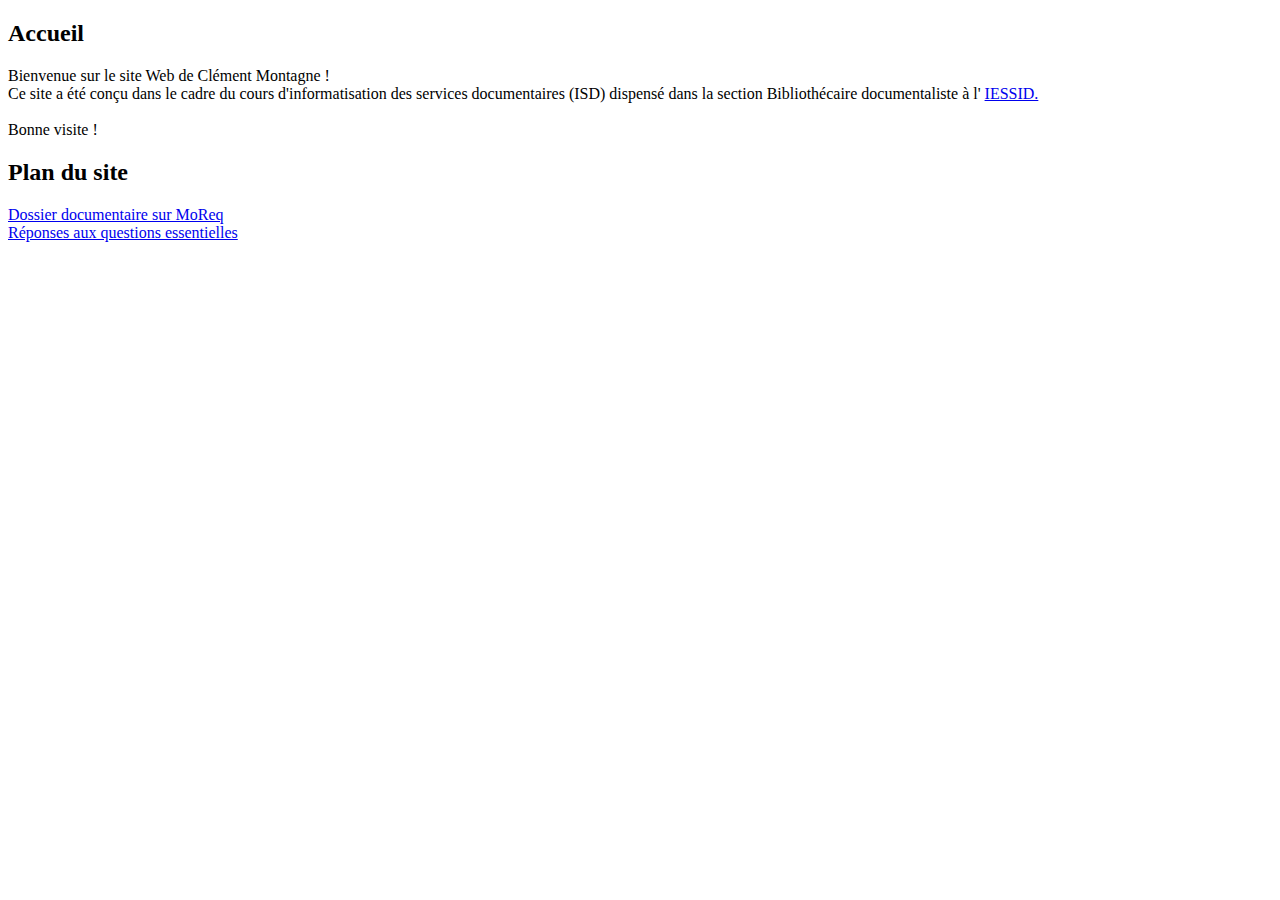
==== index.html @ 414963e1 "Add files via upload" ====
<!doctype html>
<html class="no-js" lang="fr">

<head>
    <meta charset="UTF-8">
    <title>Site de Clément Montagne</title>
    <meta name="viewport" content="width=device-width, initial-scale=1.0">
    <link rel="stylesheet" href="css/knacss.css" media="all">
    <link rel="stylesheet" href="css/styles.css" media="all">
</head>

<body>

        <div class="flex-item-fluid pam mam content">
        <h2>Accueil</h2>
          <p> Bienvenue sur le site Web de Clément Montagne !
            <br/>
            Ce site a été conçu dans le cadre du cours d'informatisation des services documentaires (ISD) dispensé dans la section Bibliothécaire documentaliste à l' <a href="http://www.iessid.be/index.php/bibliothecaire-documentaliste?ec3e3f53681d60be4543f31f1af7f5ce=269e054c84d523c430bf8f833e0493bf">IESSID.</a>
            <br/>
            <br/>
            Bonne visite !
          </p>
          <h2>Plan du site</h2>
          <li><a href="./dosmain.html">Dossier documentaire sur MoReq</a></li>
          <li><a href="./quesmain.html">Réponses aux questions essentielles</a></li>
        </div>

    </div>
  
</body>
</html>
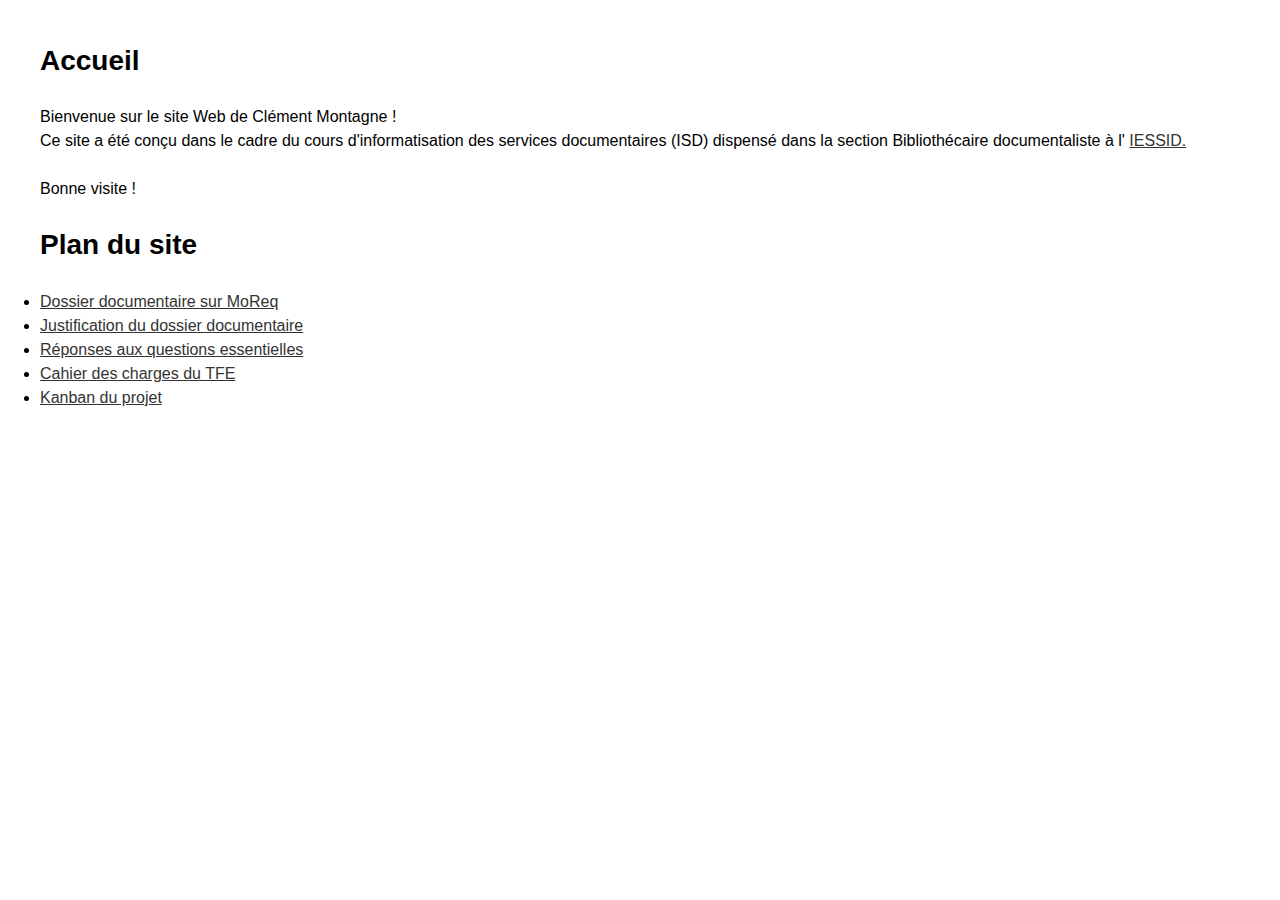
==== commit 63f670a3: "Add files via upload" ====
--- a/index.html
+++ b/index.html
@@ -21,11 +21,13 @@
             Bonne visite !
           </p>
           <h2>Plan du site</h2>
-          <li><a href="./dosmain.html">Dossier documentaire sur MoReq</a></li>
-          <li><a href="./quesmain.html">Réponses aux questions essentielles</a></li>
+            <li><a href="./dosmain.html">Dossier documentaire sur MoReq</a></li>
+            <li><a href="./justmain.html">Justification du dossier documentaire</a></li>
+            <li><a href="./quesmain.html">Réponses aux questions essentielles</a></li>
+            <li><a href="./cdcmain.html">Cahier des charges du TFE</a></li>
+            <li><a href="./kanban.html">Kanban du projet</a></li>
+
         </div>
 
-    </div>
-  
 </body>
 </html>--- a/css/knacss.css
+++ b/css/knacss.css
@@ -0,0 +1,4 @@
+@charset "UTF-8";/*!
+* www.KNACSS.com V6.0.5 (1er décembre 2016) @author: Alsacreations, Raphael Goetter
+* Licence WTFPL http://www.wtfpl.net/
+*//*! normalize.css v4.1.1 | MIT License | github.com/necolas/normalize.css */html,legend{box-sizing:border-box}a:active,a:focus,a:hover,body,mark{color:#000}code,mark{padding:2px 4px}button,hr,input{overflow:visible}hr,legend,pre code{padding:0}.table,blockquote,code,img,input,legend,pre,svg,table,td,textarea,video{max-width:100%}.table,table,td,th{vertical-align:top}.clear,hr{clear:both}.txtleft,td,th{text-align:left}html{font-family:sans-serif;-ms-text-size-adjust:100%;-webkit-text-size-adjust:100%}article,aside,details,figcaption,figure,footer,header,main,menu,nav,section,summary{display:block}audio,canvas,progress,video{display:inline-block}audio:not([controls]){display:none;height:0}progress{vertical-align:baseline}[hidden],template{display:none}a{background-color:transparent;-webkit-text-decoration-skip:objects;color:#333}a:active,a:hover{outline-width:0}abbr[title]{border-bottom:none;text-decoration:underline;text-decoration:underline dotted}b,strong{font-weight:bolder}dfn{font-style:italic}h1{margin:.67em 0}mark{background-color:#ff0}small{font-size:80%}sub,sup{font-size:75%;line-height:0;position:relative;vertical-align:0}sub{bottom:-.25em;top:.5ex}sup{top:-.5em;bottom:1ex}img{border-style:none;vertical-align:middle;height:auto}svg:not(:root){overflow:hidden}code,kbd,pre,samp{font-size:1em}figure{margin:1em 40px}button,input,select,textarea{font:inherit;margin:0}optgroup{font-weight:700}button,select{text-transform:none}[type=reset],[type=submit],button,html [type=button]{-webkit-appearance:button}[type=button]::-moz-focus-inner,[type=reset]::-moz-focus-inner,[type=submit]::-moz-focus-inner,button::-moz-focus-inner{border-style:none;padding:0}[type=button]:-moz-focusring,[type=reset]:-moz-focusring,[type=submit]:-moz-focusring,button:-moz-focusring{outline:ButtonText dotted 1px}fieldset{margin:0 2px;padding:.35em .625em .75em}legend{color:inherit;display:table}textarea{overflow:auto}[type=checkbox],[type=radio]{box-sizing:border-box;padding:0}[type=number]::-webkit-inner-spin-button,[type=number]::-webkit-outer-spin-button{height:auto}[type=search]{-webkit-appearance:textfield;outline-offset:-2px}[type=search]::-webkit-search-cancel-button,[type=search]::-webkit-search-decoration{-webkit-appearance:none}::-webkit-file-upload-button{-webkit-appearance:button;font:inherit}html{font-size:62.5%;font-size:calc(1em * .625)}*{box-sizing:inherit}body{margin:0;font-size:1.6rem;background-color:#fff;font-family:sans-serif;line-height:1.5}ol,ul{padding-left:2em}blockquote,figure{margin-left:0;margin-right:0}.p-like,blockquote,caption,details,dl,figure,label,ol,p,pre,td,textarea,th,ul{margin-top:.75em;margin-bottom:0;line-height:1.5}.h1-like,h1{font-size:3.2rem}.h2-like,h2{font-size:2.8rem}.h3-like,h3{font-size:2.4rem}.h4-like,h4{font-size:2rem}.h5-like,h5{font-size:1.8rem}.h6-like,h6{font-size:1.6rem}.smaller{font-size:.6em}.small{font-size:.8em}.big{font-size:1.2em}.bigger{font-size:1.5em}.biggest{font-size:2em}code,kbd,pre,samp{white-space:pre-line;white-space:pre-wrap;font-family:consolas,courier,monospace;line-height:normal}.italic,address,cite,em,i,var{font-style:italic}.h1-like:first-child,.h2-like:first-child,.h3-like:first-child,.h4-like:first-child,.h5-like:first-child,.h6-like:first-child,.p-like:first-child,blockquote:first-child,dl:first-child,h1:first-child,h2:first-child,h3:first-child,h4:first-child,h5:first-child,h6:first-child,ol:first-child,p:first-child,pre:first-child,ul:first-child{margin-top:0}li .p-like,li ol,li p,li ul{margin-top:0;margin-bottom:0}@media print{*{background:0 0!important;box-shadow:none!important;text-shadow:none!important}body{width:auto;margin:auto;font-family:serif;font-size:12pt}.h1-like,.h2-like,.h3-like,.h4-like,.h5-like,.h6-like,.p-like,blockquote,h1,h2,h3,h4,h5,h6,ol,p,ul{color:#000;margin:auto}.print{display:block}.no-print{display:none}.p-like,blockquote,p{orphans:3;widows:3}blockquote,ol,ul{page-break-inside:avoid}.h1-like,.h2-like,.h3-like,caption,h1,h2,h3{page-break-after:avoid}a{color:#000}a[href^="javascript:"]::after,a[href^="#"]::after{content:""}}code,kbd,mark{border-radius:2px}kbd{padding:0 2px;border:1px solid #999}code{background:rgba(0,0,0,.04);color:#b11}pre code{background:0 0;color:inherit;border-radius:0}blockquote{position:relative;padding-left:3em;min-height:2em}.skip-links,.skip-links a{position:absolute}blockquote::before{content:"\201C";position:absolute;left:0;top:0;font-family:georgia,serif;font-size:5em;height:.4em;line-height:.9;color:rgba(0,0,0,.3)}blockquote>footer{margin-top:.75em;font-size:.9em;color:rgba(0,0,0,.7)}.btn,button,input,label,select,textarea{font-family:inherit;font-size:inherit}blockquote>footer::before{content:"\2014 \0020"}q{font-style:normal}.q,q{quotes:"“\00a0" "\00a0”"}.q:lang(fr),q:lang(fr){quotes:"«\00a0" "\00a0»"}hr{box-sizing:content-box;display:block;height:1px;margin:1em 0 2em;border:0;color:#ccc;background-color:#ccc}.center,.left{margin-right:auto}.table,table{border:1px solid #ccc;width:100%;table-layout:fixed;border-collapse:collapse;margin-bottom:2rem}caption{padding:1rem;color:#555;font-style:italic}td,th{padding:.3em .8em;border:1px dotted #aaa;min-width:2rem;cursor:default}.skip-links a{overflow:hidden;clip:rect(1px,1px,1px,1px);padding:.5em;background:#000;color:#fff;text-decoration:none}.skip-links a:focus{position:static;overflow:visible;clip:auto}@media screen and (-ms-high-contrast:active),(-ms-high-contrast:none){img[src$=".svg"]{width:100%}}.table{display:table}#recaptcha_table,.table-auto{table-layout:auto}.btn{display:inline-block}fieldset,form{border:none}button,input,optgroup,select,textarea{color:#000}label{vertical-align:middle;cursor:pointer}.inbl,textarea{vertical-align:top}legend{border:0;white-space:normal}textarea{min-height:5em;resize:vertical}select{-webkit-appearance:menulist-button}input[type=search]::-webkit-search-cancel-button,input[type=search]::-webkit-search-decoration,input[type=search]::-webkit-search-results-button,input[type=search]::-webkit-search-results-decoration{display:none}::-webkit-input-placeholder{opacity:.54;color:#777}input:-moz-placeholder,textarea:-moz-placeholder{color:#777}.btn:focus,button:focus,input[type=button]:focus{-webkit-tap-highlight-color:transparent;-webkit-user-select:none;-moz-user-select:none;-ms-user-select:none;user-select:none}button.unstyled,input[type=button].unstyled,input[type=reset].unstyled,input[type=submit].unstyled{padding:0;border:none;line-height:1;text-align:left;background:0 0;border-radius:0;box-shadow:none;-webkit-appearance:none;-moz-appearance:none;appearance:none}button.unstyled:focus,input[type=button].unstyled:focus,input[type=reset].unstyled:focus,input[type=submit].unstyled:focus{box-shadow:none;outline:0}@media (min-width:544px){.o-media{display:-webkit-box;display:-ms-flexbox;display:flex;-webkit-box-align:start;-ms-flex-align:start;align-items:flex-start}.o-media-content{-webkit-box-flex:1;-ms-flex:1;flex:1;min-width:0}.o-media--reverse{-webkit-box-orient:horizontal;-webkit-box-direction:reverse;-ms-flex-direction:row-reverse;flex-direction:row-reverse}.o-media-figure--center{-ms-flex-item-align:center;-ms-grid-row-align:center;align-self:center}[class*=" autogrid"],[class^=autogrid]{display:-webkit-box;display:-ms-flexbox;display:flex}[class*=" autogrid"]>*,[class^=autogrid]>*{-webkit-box-flex:1;-ms-flex:1;flex:1;min-width:0}.has-gutter>:not(:first-child){margin-left:1rem}[class*="--reverse"]{-webkit-box-orient:horizontal;-webkit-box-direction:reverse;-ms-flex-direction:row-reverse;flex-direction:row-reverse}}.center,.right{margin-left:auto}.bfc,.mod{overflow:hidden}.clearfix::after{content:"";display:table;clear:both;border-collapse:collapse}.txtright{text-align:right}.txtcenter{text-align:center}.fl{float:left}img.fl{margin-right:1rem}.fr{float:right}img.fr{margin-left:1rem}img.fl,img.fr{margin-bottom:.5rem}.inbl{display:inline-block}.flex-container,[class*=flex-container]{display:-webkit-box;display:-ms-flexbox;display:flex;-ms-flex-wrap:wrap;flex-wrap:wrap}.flex-container-h{-webkit-box-orient:horizontal;-webkit-box-direction:normal;-ms-flex-direction:row;flex-direction:row}.flex-container-v{-webkit-box-orient:vertical;-webkit-box-direction:normal;-ms-flex-direction:column;flex-direction:column}.flex-item-fluid{-webkit-box-flex:1;-ms-flex:1;flex:1;min-width:0}.flex-item-first,.item-first{-webkit-box-ordinal-group:0;-ms-flex-order:-1;order:-1}.flex-item-medium,.item-medium{-webkit-box-ordinal-group:1;-ms-flex-order:0;order:0}.flex-item-last,.item-last{-webkit-box-ordinal-group:2;-ms-flex-order:1;order:1}.flex-item-center,.item-center{margin:auto}.is-hidden,[hidden]{display:none}.visually-hidden{position:absolute!important;border:0!important;height:1px!important;width:1px!important;padding:0!important;overflow:hidden!important;clip:rect(0,0,0,0)!important}.is-disabled,[disabled]{opacity:.5;pointer-events:none;cursor:not-allowed;-webkit-filter:grayscale(1);filter:grayscale(1)}ul.is-unstyled,ul.unstyled{list-style:none;padding-left:0}.w10{width:10%}.w20{width:20%}.w25{width:25%}.w30{width:30%}.w33{width:33.3333%}.w40{width:40%}.w50{width:50%}.w60{width:60%}.w66{width:66.6666%}.w70{width:70%}.w75{width:75%}.w80{width:80%}.w90{width:90%}.w100{width:100%}.w50p{width:50px}.w100p{width:100px}.w150p{width:150px}.w200p{width:200px}.w300p{width:300px}@media (min-width:401px){.w400p{width:400px}.w500p{width:500px}.w600p{width:600px}}@media (min-width:701px){.w700p{width:700px}.w800p{width:800px}}@media (min-width:961px){.w960p{width:960px}.mw960p{max-width:960px}.w1140p{width:1140px}.mw1140p{max-width:1140px}}.wauto{width:auto}.ma0,.man{margin:0}.pa0,.pan{padding:0}.mas{margin:1rem}.mam{margin:2rem}.mal{margin:4rem}.pas{padding:1rem}.pam{padding:2rem}.pal{padding:4rem}.mt0,.mtn{margin-top:0}.mts{margin-top:1rem}.mtm{margin-top:2rem}.mtl{margin-top:4rem}.mr0,.mrn{margin-right:0}.mrs{margin-right:1rem}.mrm{margin-right:2rem}.mrl{margin-right:4rem}.mb0,.mbn{margin-bottom:0}.mbs{margin-bottom:1rem}.mbm{margin-bottom:2rem}.mbl{margin-bottom:4rem}.ml0,.mln{margin-left:0}.mls{margin-left:1rem}.mlm{margin-left:2rem}.mll{margin-left:4rem}.mauto{margin:auto}.mtauto{margin-top:auto}.mrauto{margin-right:auto}.mbauto{margin-bottom:auto}.mlauto{margin-left:auto}.pt0,.ptn{padding-top:0}.pts{padding-top:1rem}.ptm{padding-top:2rem}.ptl{padding-top:4rem}.pr0,.prn{padding-right:0}.prs{padding-right:1rem}.prm{padding-right:2rem}.prl{padding-right:4rem}.pb0,.pbn{padding-bottom:0}.pbs{padding-bottom:1rem}.pbm{padding-bottom:2rem}.pbl{padding-bottom:4rem}.pl0,.pln{padding-left:0}.pls{padding-left:1rem}.plm{padding-left:2rem}.pll{padding-left:4rem}@media (min-width:992px){.large-hidden{display:none!important}.large-visible{display:block!important}.large-no-float{float:none}.large-inbl{display:inline-block;float:none;vertical-align:top}.large-w25{width:25%!important}.large-w33{width:33.333333%!important}.large-w50{width:50%!important}.large-w66{width:66.666666%!important}.large-w75{width:75%!important}.large-w100,.large-wauto{display:block!important;float:none!important;clear:none!important;width:auto!important;margin-left:0!important;margin-right:0!important;border:0}.large-ma0,.large-man{margin:0!important}}@media (min-width:768px) and (max-width:1199px){.medium-hidden{display:none!important}.medium-visible{display:block!important}.medium-no-float{float:none}.medium-inbl{display:inline-block;float:none;vertical-align:top}.medium-w25{width:25%!important}.medium-w33{width:33.333333%!important}.medium-w50{width:50%!important}.medium-w66{width:66.666666%!important}.medium-w75{width:75%!important}.medium-w100,.medium-wauto{display:block!important;float:none!important;clear:none!important;width:auto!important;margin-left:0!important;margin-right:0!important;border:0}.medium-ma0,.medium-man{margin:0!important}}@media (min-width:544px) and (max-width:767px){.small-hidden{display:none!important}.small-visible{display:block!important}.small-no-float{float:none}.small-inbl{display:inline-block;float:none;vertical-align:top}.small-w25{width:25%!important}.small-w33{width:33.333333%!important}.small-w50{width:50%!important}.small-w66{width:66.666666%!important}.small-w75{width:75%!important}.small-w100,.small-wauto{display:block!important;float:none!important;clear:none!important;width:auto!important;margin-left:0!important;margin-right:0!important;border:0}.small-ma0,.small-man{margin:0!important}.small-pa0,.small-pan{padding:0!important}}@media (max-width:543px){code,div,pre,samp,table,td,textarea,th{word-wrap:break-word;-webkit-hyphens:auto;-ms-hyphens:auto;hyphens:auto}.no-wrapping{word-wrap:normal;-webkit-hyphens:manual;-ms-hyphens:manual;hyphens:manual}.col,.mod,.tiny-w100,.tiny-wauto,fieldset{clear:none!important;margin-left:0!important;margin-right:0!important;border:0}.col,.mod,fieldset{display:block!important;float:none!important;width:auto!important}.tiny-inbl,.tiny-no-float{float:none}.flex-container{-webkit-box-orient:vertical;-webkit-box-direction:normal;-ms-flex-direction:column;flex-direction:column}.tiny-hidden{display:none!important}.tiny-visible{display:block!important}.tiny-inbl{display:inline-block;vertical-align:top}.tiny-w25{width:25%!important}.tiny-w33{width:33.333333%!important}.tiny-w50{width:50%!important}.tiny-w66{width:66.666666%!important}.tiny-w75{width:75%!important}.tiny-w100,.tiny-wauto{display:block!important;float:none!important;width:auto!important}.tiny-ma0,.tiny-man{margin:0!important}.tiny-pa0,.tiny-pan{padding:0!important}}@media (min-width:544px){[class*=" grid-"],[class^=grid-]{display:-webkit-box;display:-ms-flexbox;display:flex;-webkit-box-orient:horizontal;-webkit-box-direction:normal;-ms-flex-direction:row;flex-direction:row;-ms-flex-wrap:wrap;flex-wrap:wrap}[class*=" grid-"]>*,[class^=grid-]>*{box-sizing:border-box;min-width:0;min-height:0}.grid,.grid--reverse{display:-webkit-box;display:-ms-flexbox;display:flex}.grid--reverse>*,.grid>*{-webkit-box-flex:1;-ms-flex:1 1 0%;flex:1 1 0%;box-sizing:border-box;min-width:0;min-height:0}.grid--reverse.has-gutter>*+*,.grid.has-gutter>*+*{margin-left:calc(1rem - .01px)}.grid--reverse.has-gutter-l>*+*,.grid.has-gutter-l>*+*{margin-left:calc(2rem - .01px)}.grid--reverse.has-gutter-xl>*+*,.grid.has-gutter-xl>*+*{margin-left:calc(4rem - .01px)}[class*=grid-2]>*{width:calc(100% / 2 - .01px)}[class*=grid-2].has-gutter{margin-right:-.5rem;margin-left:-.5rem}[class*=grid-2].has-gutter>*{width:calc(100% / 2 - 1rem - .01px);margin-right:.5rem;margin-left:.5rem}[class*=grid-2].has-gutter-l{margin-right:-1rem;margin-left:-1rem}[class*=grid-2].has-gutter-l>*{width:calc(100% / 2 - 2rem - .01px);margin-right:1rem;margin-left:1rem}[class*=grid-2].has-gutter-xl{margin-right:-2rem;margin-left:-2rem}[class*=grid-2].has-gutter-xl>*{width:calc(100% / 2 - 4rem - .01px);margin-right:2rem;margin-left:2rem}[class*=grid-3]>*{width:calc(100% / 3 - .01px)}[class*=grid-3].has-gutter{margin-right:-.5rem;margin-left:-.5rem}[class*=grid-3].has-gutter>*{width:calc(100% / 3 - 1rem - .01px);margin-right:.5rem;margin-left:.5rem}[class*=grid-3].has-gutter-l{margin-right:-1rem;margin-left:-1rem}[class*=grid-3].has-gutter-l>*{width:calc(100% / 3 - 2rem - .01px);margin-right:1rem;margin-left:1rem}[class*=grid-3].has-gutter-xl{margin-right:-2rem;margin-left:-2rem}[class*=grid-3].has-gutter-xl>*{width:calc(100% / 3 - 4rem - .01px);margin-right:2rem;margin-left:2rem}[class*=grid-4]>*{width:calc(100% / 4 - .01px)}[class*=grid-4].has-gutter{margin-right:-.5rem;margin-left:-.5rem}[class*=grid-4].has-gutter>*{width:calc(100% / 4 - 1rem - .01px);margin-right:.5rem;margin-left:.5rem}[class*=grid-4].has-gutter-l{margin-right:-1rem;margin-left:-1rem}[class*=grid-4].has-gutter-l>*{width:calc(100% / 4 - 2rem - .01px);margin-right:1rem;margin-left:1rem}[class*=grid-4].has-gutter-xl{margin-right:-2rem;margin-left:-2rem}[class*=grid-4].has-gutter-xl>*{width:calc(100% / 4 - 4rem - .01px);margin-right:2rem;margin-left:2rem}[class*=grid-5]>*{width:calc(100% / 5 - .01px)}[class*=grid-5].has-gutter{margin-right:-.5rem;margin-left:-.5rem}[class*=grid-5].has-gutter>*{width:calc(100% / 5 - 1rem - .01px);margin-right:.5rem;margin-left:.5rem}[class*=grid-5].has-gutter-l{margin-right:-1rem;margin-left:-1rem}[class*=grid-5].has-gutter-l>*{width:calc(100% / 5 - 2rem - .01px);margin-right:1rem;margin-left:1rem}[class*=grid-5].has-gutter-xl{margin-right:-2rem;margin-left:-2rem}[class*=grid-5].has-gutter-xl>*{width:calc(100% / 5 - 4rem - .01px);margin-right:2rem;margin-left:2rem}[class*=grid-6]>*{width:calc(100% / 6 - .01px)}[class*=grid-6].has-gutter{margin-right:-.5rem;margin-left:-.5rem}[class*=grid-6].has-gutter>*{width:calc(100% / 6 - 1rem - .01px);margin-right:.5rem;margin-left:.5rem}[class*=grid-6].has-gutter-l{margin-right:-1rem;margin-left:-1rem}[class*=grid-6].has-gutter-l>*{width:calc(100% / 6 - 2rem - .01px);margin-right:1rem;margin-left:1rem}[class*=grid-6].has-gutter-xl{margin-right:-2rem;margin-left:-2rem}[class*=grid-6].has-gutter-xl>*{width:calc(100% / 6 - 4rem - .01px);margin-right:2rem;margin-left:2rem}[class*=grid-7]>*{width:calc(100% / 7 - .01px)}[class*=grid-7].has-gutter{margin-right:-.5rem;margin-left:-.5rem}[class*=grid-7].has-gutter>*{width:calc(100% / 7 - 1rem - .01px);margin-right:.5rem;margin-left:.5rem}[class*=grid-7].has-gutter-l{margin-right:-1rem;margin-left:-1rem}[class*=grid-7].has-gutter-l>*{width:calc(100% / 7 - 2rem - .01px);margin-right:1rem;margin-left:1rem}[class*=grid-7].has-gutter-xl{margin-right:-2rem;margin-left:-2rem}[class*=grid-7].has-gutter-xl>*{width:calc(100% / 7 - 4rem - .01px);margin-right:2rem;margin-left:2rem}[class*=grid-8]>*{width:calc(100% / 8 - .01px)}[class*=grid-8].has-gutter{margin-right:-.5rem;margin-left:-.5rem}[class*=grid-8].has-gutter>*{width:calc(100% / 8 - 1rem - .01px);margin-right:.5rem;margin-left:.5rem}[class*=grid-8].has-gutter-l{margin-right:-1rem;margin-left:-1rem}[class*=grid-8].has-gutter-l>*{width:calc(100% / 8 - 2rem - .01px);margin-right:1rem;margin-left:1rem}[class*=grid-8].has-gutter-xl{margin-right:-2rem;margin-left:-2rem}[class*=grid-8].has-gutter-xl>*{width:calc(100% / 8 - 4rem - .01px);margin-right:2rem;margin-left:2rem}[class*=grid-9]>*{width:calc(100% / 9 - .01px)}[class*=grid-9].has-gutter{margin-right:-.5rem;margin-left:-.5rem}[class*=grid-9].has-gutter>*{width:calc(100% / 9 - 1rem - .01px);margin-right:.5rem;margin-left:.5rem}[class*=grid-9].has-gutter-l{margin-right:-1rem;margin-left:-1rem}[class*=grid-9].has-gutter-l>*{width:calc(100% / 9 - 2rem - .01px);margin-right:1rem;margin-left:1rem}[class*=grid-9].has-gutter-xl{margin-right:-2rem;margin-left:-2rem}[class*=grid-9].has-gutter-xl>*{width:calc(100% / 9 - 4rem - .01px);margin-right:2rem;margin-left:2rem}[class*=grid-10]>*{width:calc(100% / 10 - .01px)}[class*=grid-10].has-gutter{margin-right:-.5rem;margin-left:-.5rem}[class*=grid-10].has-gutter>*{width:calc(100% / 10 - 1rem - .01px);margin-right:.5rem;margin-left:.5rem}[class*=grid-10].has-gutter-l{margin-right:-1rem;margin-left:-1rem}[class*=grid-10].has-gutter-l>*{width:calc(100% / 10 - 2rem - .01px);margin-right:1rem;margin-left:1rem}[class*=grid-10].has-gutter-xl{margin-right:-2rem;margin-left:-2rem}[class*=grid-10].has-gutter-xl>*{width:calc(100% / 10 - 4rem - .01px);margin-right:2rem;margin-left:2rem}[class*=grid-11]>*{width:calc(100% / 11 - .01px)}[class*=grid-11].has-gutter{margin-right:-.5rem;margin-left:-.5rem}[class*=grid-11].has-gutter>*{width:calc(100% / 11 - 1rem - .01px);margin-right:.5rem;margin-left:.5rem}[class*=grid-11].has-gutter-l{margin-right:-1rem;margin-left:-1rem}[class*=grid-11].has-gutter-l>*{width:calc(100% / 11 - 2rem - .01px);margin-right:1rem;margin-left:1rem}[class*=grid-11].has-gutter-xl{margin-right:-2rem;margin-left:-2rem}[class*=grid-11].has-gutter-xl>*{width:calc(100% / 11 - 4rem - .01px);margin-right:2rem;margin-left:2rem}[class*=grid-12]>*{width:calc(100% / 12 - .01px)}[class*=grid-12].has-gutter{margin-right:-.5rem;margin-left:-.5rem}[class*=grid-12].has-gutter>*{width:calc(100% / 12 - 1rem - .01px);margin-right:.5rem;margin-left:.5rem}[class*=grid-12].has-gutter-l{margin-right:-1rem;margin-left:-1rem}[class*=grid-12].has-gutter-l>*{width:calc(100% / 12 - 2rem - .01px);margin-right:1rem;margin-left:1rem}[class*=grid-12].has-gutter-xl{margin-right:-2rem;margin-left:-2rem}[class*=grid-12].has-gutter-xl>*{width:calc(100% / 12 - 4rem - .01px);margin-right:2rem;margin-left:2rem}}.push{margin-left:auto!important}.pull{margin-right:auto!important}.item-first{-webkit-box-ordinal-group:0;-ms-flex-order:-1;order:-1}.item-last{-webkit-box-ordinal-group:2;-ms-flex-order:1;order:1}[class*=grid-][class*="--reverse"]{-webkit-box-orient:horizontal;-webkit-box-direction:reverse;-ms-flex-direction:row-reverse;flex-direction:row-reverse}@media (min-width:544px){.full,.one-half{-webkit-box-flex:0}.full{-ms-flex:0 0 auto;flex:0 0 auto;width:calc(100% / 1 - .01px)}.has-gutter .full{width:calc(100% / 1 - 1rem - .01px)}.has-gutter-l .full{width:calc(100% / 1 - 2rem - .01px)}.has-gutter-xl .full{width:calc(100% / 1 - 4rem - .01px)}.one-half{-ms-flex:0 0 auto;flex:0 0 auto;width:calc(100% / 2 - .01px)}.has-gutter .one-half{width:calc(100% / 2 - 1rem - .01px)}.has-gutter-l .one-half{width:calc(100% / 2 - 2rem - .01px)}.has-gutter-xl .one-half{width:calc(100% / 2 - 4rem - .01px)}.one-third{-webkit-box-flex:0;-ms-flex:0 0 auto;flex:0 0 auto;width:calc(100% / 3 - .01px)}.has-gutter .one-third{width:calc(100% / 3 - 1rem - .01px)}.has-gutter-l .one-third{width:calc(100% / 3 - 2rem - .01px)}.has-gutter-xl .one-third{width:calc(100% / 3 - 4rem - .01px)}.one-quarter{-webkit-box-flex:0;-ms-flex:0 0 auto;flex:0 0 auto;width:calc(100% / 4 - .01px)}.has-gutter .one-quarter{width:calc(100% / 4 - 1rem - .01px)}.has-gutter-l .one-quarter{width:calc(100% / 4 - 2rem - .01px)}.has-gutter-xl .one-quarter{width:calc(100% / 4 - 4rem - .01px)}.one-fifth{-webkit-box-flex:0;-ms-flex:0 0 auto;flex:0 0 auto;width:calc(100% / 5 - .01px)}.has-gutter .one-fifth{width:calc(100% / 5 - 1rem - .01px)}.has-gutter-l .one-fifth{width:calc(100% / 5 - 2rem - .01px)}.has-gutter-xl .one-fifth{width:calc(100% / 5 - 4rem - .01px)}.one-sixth{-webkit-box-flex:0;-ms-flex:0 0 auto;flex:0 0 auto;width:calc(100% / 6 - .01px)}.has-gutter .one-sixth{width:calc(100% / 6 - 1rem - .01px)}.has-gutter-l .one-sixth{width:calc(100% / 6 - 2rem - .01px)}.has-gutter-xl .one-sixth{width:calc(100% / 6 - 4rem - .01px)}.two-thirds{-webkit-box-flex:0;-ms-flex:0 0 auto;flex:0 0 auto;width:calc(100% / 3 * 2 - .01px)}.has-gutter .two-thirds{width:calc(100% / 3 * 2 - 1rem - .01px)}.has-gutter-l .two-thirds{width:calc(100% / 3 * 2 - 2rem - .01px)}.has-gutter-xl .two-thirds{width:calc(100% / 3 * 2 - 4rem - .01px)}.three-quarters{-webkit-box-flex:0;-ms-flex:0 0 auto;flex:0 0 auto;width:calc(100% / 4 * 3 - .01px)}.has-gutter .three-quarters{width:calc(100% / 4 * 3 - 1rem - .01px)}.has-gutter-l .three-quarters{width:calc(100% / 4 * 3 - 2rem - .01px)}.has-gutter-xl .three-quarters{width:calc(100% / 4 * 3 - 4rem - .01px)}.five-sixths{-webkit-box-flex:0;-ms-flex:0 0 auto;flex:0 0 auto;width:calc(100% / 6 * 5 - .01px)}.has-gutter .five-sixths{width:calc(100% / 6 * 5 - 1rem - .01px)}.has-gutter-l .five-sixths{width:calc(100% / 6 * 5 - 2rem - .01px)}.has-gutter-xl .five-sixths{width:calc(100% / 6 * 5 - 4rem - .01px)}}@media (min-width:544px) and (max-width:991px){[class*="-small-1"]>*{width:calc(100% / 1 - .01px)}[class*="-small-1"].has-gutter>*{width:calc(100% / 1 - 1rem - .01px)}[class*="-small-1"].has-gutter-l>*{width:calc(100% / 1 - 2rem - .01px)}[class*="-small-1"].has-gutter-xl>*{width:calc(100% / 1 - 4rem - .01px)}[class*="-small-2"]>*{width:calc(100% / 2 - .01px)}[class*="-small-2"].has-gutter>*{width:calc(100% / 2 - 1rem - .01px)}[class*="-small-2"].has-gutter-l>*{width:calc(100% / 2 - 2rem - .01px)}[class*="-small-2"].has-gutter-xl>*{width:calc(100% / 2 - 4rem - .01px)}[class*="-small-3"]>*{width:calc(100% / 3 - .01px)}[class*="-small-3"].has-gutter>*{width:calc(100% / 3 - 1rem - .01px)}[class*="-small-3"].has-gutter-l>*{width:calc(100% / 3 - 2rem - .01px)}[class*="-small-3"].has-gutter-xl>*{width:calc(100% / 3 - 4rem - .01px)}[class*="-small-4"]>*{width:calc(100% / 4 - .01px)}[class*="-small-4"].has-gutter>*{width:calc(100% / 4 - 1rem - .01px)}[class*="-small-4"].has-gutter-l>*{width:calc(100% / 4 - 2rem - .01px)}[class*="-small-4"].has-gutter-xl>*{width:calc(100% / 4 - 4rem - .01px)}}--- a/css/styles.css
+++ b/css/styles.css
@@ -0,0 +1,9 @@
+/* Votre Style */
+.w25 {
+    background-color: black;
+    color: white;
+    width: 20%;
+}
+.w25 a {
+    color:white;
+}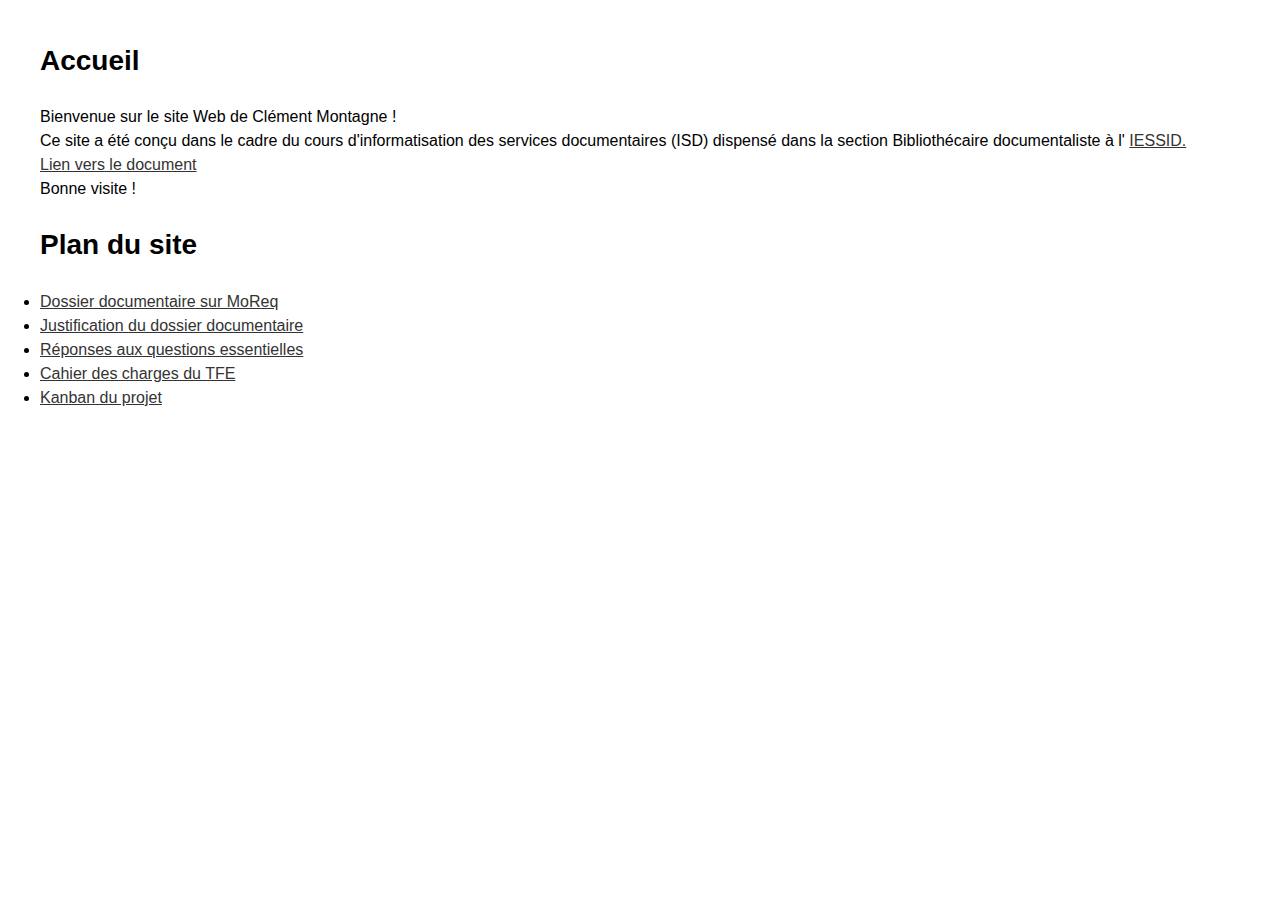
==== commit 9f399fb2: "Update index.html" ====
--- a/index.html
+++ b/index.html
@@ -17,6 +17,7 @@
             <br/>
             Ce site a été conçu dans le cadre du cours d'informatisation des services documentaires (ISD) dispensé dans la section Bibliothécaire documentaliste à l' <a href="http://www.iessid.be/index.php/bibliothecaire-documentaliste?ec3e3f53681d60be4543f31f1af7f5ce=269e054c84d523c430bf8f833e0493bf">IESSID.</a>
             <br/>
+           <a href="./doc/test-20170308100435.warc.gz ">Lien vers le document</a>
             <br/>
             Bonne visite !
           </p>
@@ -24,10 +25,10 @@
             <li><a href="./dosmain.html">Dossier documentaire sur MoReq</a></li>
             <li><a href="./justmain.html">Justification du dossier documentaire</a></li>
             <li><a href="./quesmain.html">Réponses aux questions essentielles</a></li>
-            <li><a href="./cdcmain.html">Cahier des charges du TFE</a></li>
+            <li><a href="./cdc.html">Cahier des charges du TFE</a></li>
             <li><a href="./kanban.html">Kanban du projet</a></li>
 
         </div>
 
 </body>
-</html>+</html>
--- a/css/styles.css
+++ b/css/styles.css
@@ -3,6 +3,7 @@
     background-color: black;
     color: white;
     width: 20%;
+    font-size:85%;
 }
 .w25 a {
     color:white;
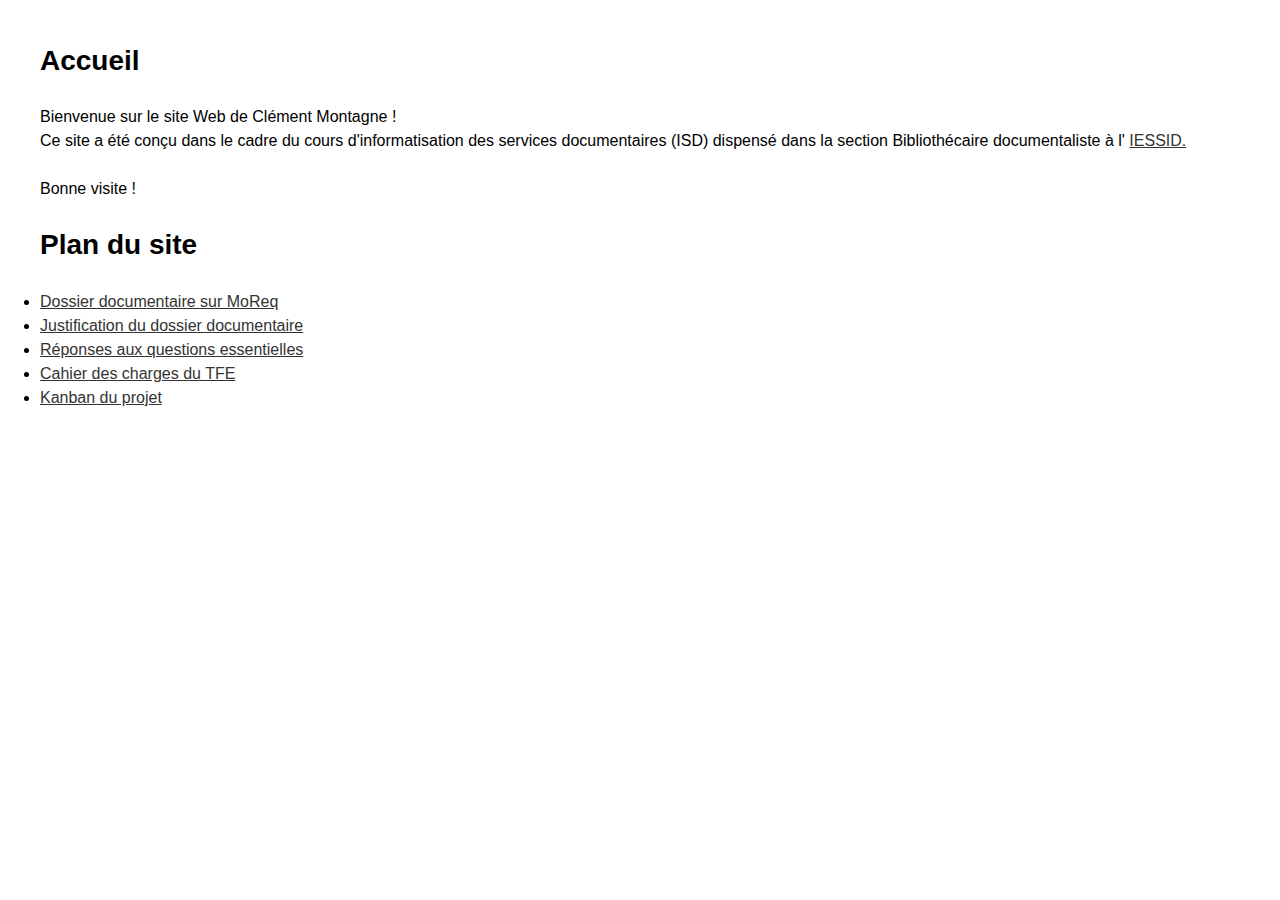
==== commit 81d632a9: "Update index.html" ====
--- a/index.html
+++ b/index.html
@@ -17,7 +17,7 @@
             <br/>
             Ce site a été conçu dans le cadre du cours d'informatisation des services documentaires (ISD) dispensé dans la section Bibliothécaire documentaliste à l' <a href="http://www.iessid.be/index.php/bibliothecaire-documentaliste?ec3e3f53681d60be4543f31f1af7f5ce=269e054c84d523c430bf8f833e0493bf">IESSID.</a>
             <br/>
-           <a href="./doc/test-20170308100435.warc.gz ">Lien vers le document</a>
+          
             <br/>
             Bonne visite !
           </p>
